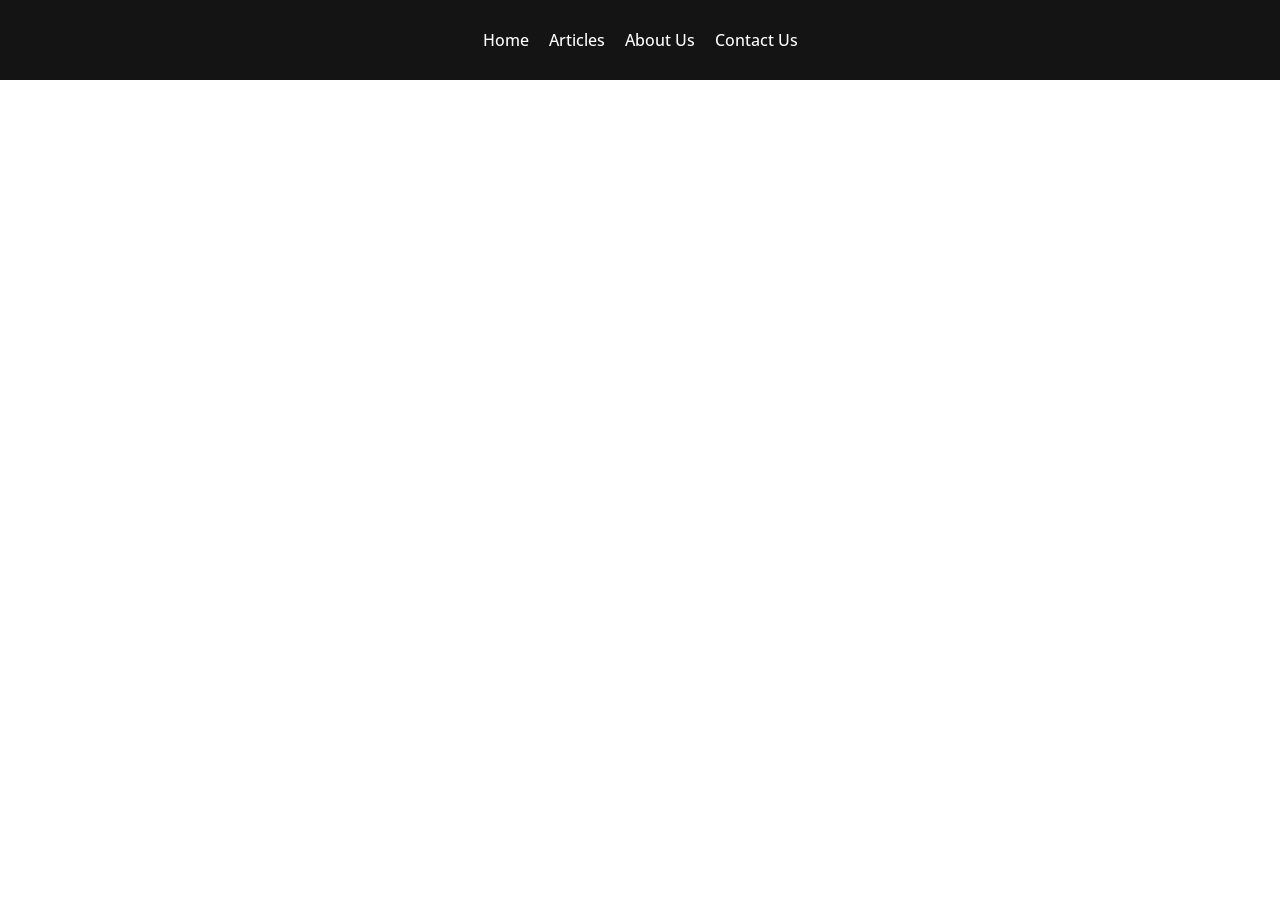
==== index.html @ 0ad08991 "Add files via upload" ====
<!DOCTYPE html>
<html lang="en">
<head>
    <meta charset="UTF-8">
    <meta name="viewport" content="width=device-width, initial-scale=1.0">
    <title>A website</title>
    <link rel="stylesheet" href="CSS/clean.css">
    <link rel="stylesheet" href="style.css">
    <link rel="stylesheet" href="CSS/index.css">
</head>
<body>
    <nav>
        <iframe 
        src="iframeNav.html"
        width="100%"
        height="80px"
        title="Navigation Menu"
        allow-same-origin="true"
        >
    </iframe>
    </nav>
</body>
</html>
---- CSS/clean.css ----
/* http://meyerweb.com/eric/tools/css/reset/ 
   v2.0 | 20110126
   License: none (public domain)
*/

html, body, div, span, applet, object, iframe,
h1, h2, h3, h4, h5, h6, p, blockquote, pre,
a, abbr, acronym, address, big, cite, code,
del, dfn, em, img, ins, kbd, q, s, samp,
small, strike, strong, sub, sup, tt, var,
b, u, i, center,
dl, dt, dd, ol, ul, li,
fieldset, form, label, legend,
table, caption, tbody, tfoot, thead, tr, th, td,
article, aside, canvas, details, embed, 
figure, figcaption, footer, header, hgroup, 
menu, nav, output, ruby, section, summary,
time, mark, audio, video {
	margin: 0;
	padding: 0;
	border: 0;
	font-size: 100%;
	font: inherit;
	vertical-align: baseline;
}
/* HTML5 display-role reset for older browsers */
article, aside, details, figcaption, figure, 
footer, header, hgroup, menu, nav, section {
	display: block;
}
body {
	line-height: 1;
}
ol, ul {
	list-style: none;
}
blockquote, q {
	quotes: none;
}
blockquote:before, blockquote:after,
q:before, q:after {
	content: '';
	content: none;
}
table {
	border-collapse: collapse;
	border-spacing: 0;
}
---- style.css ----
:root {
    font-family: "Open Sans", sans-serif;
    font-optical-sizing: auto;
    font-weight: 500;
    font-style: normal;
    font-variation-settings:
      "wdth" 100;

    --bg-prim: rgb(30, 30, 30);
    --fc-prim: white;
}
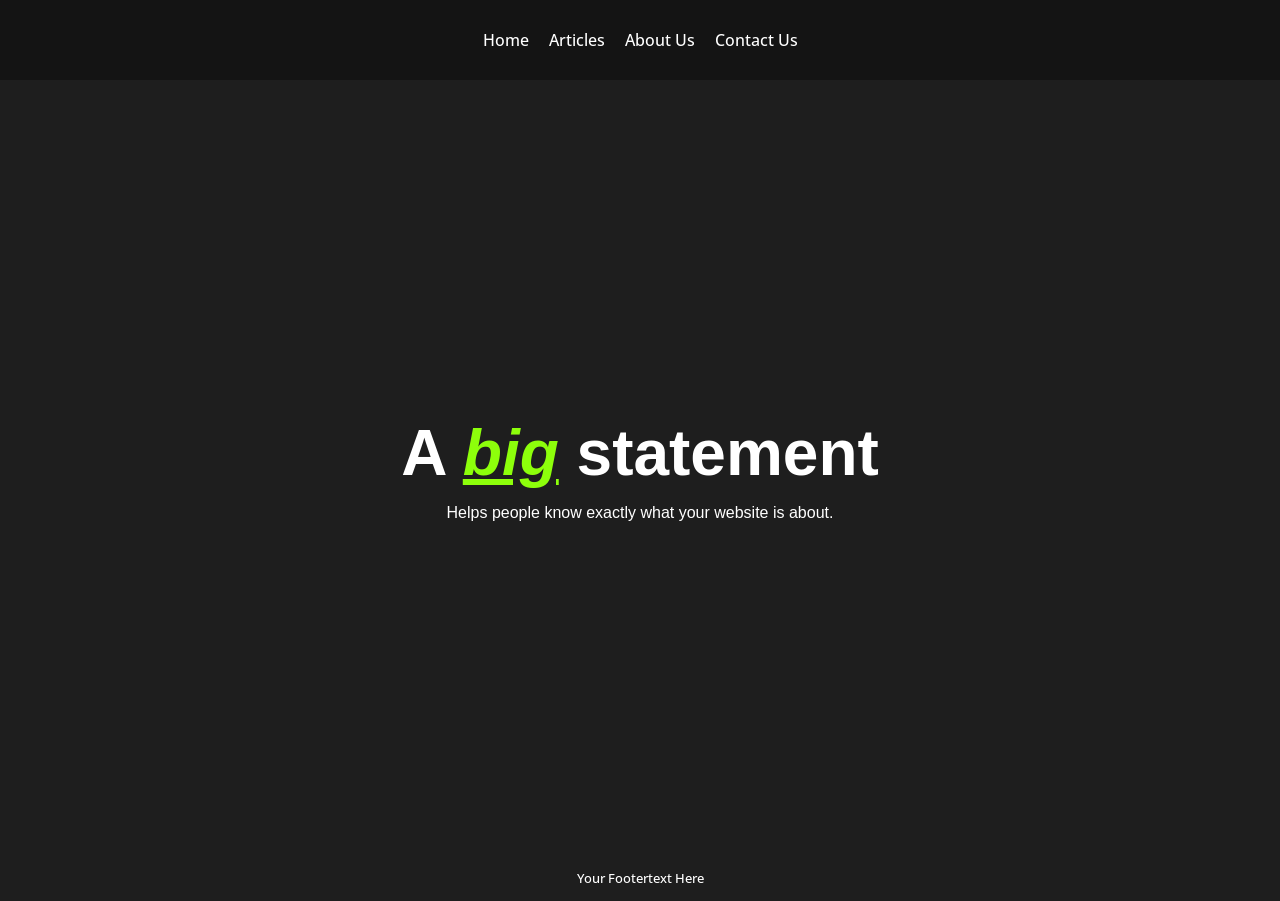
==== commit 508e4aca: "Add files via upload" ====
--- a/index.html
+++ b/index.html
@@ -9,15 +9,27 @@
     <link rel="stylesheet" href="CSS/index.css">
 </head>
 <body>
-    <nav>
-        <iframe 
+    <iframe 
         src="iframeNav.html"
         width="100%"
         height="80px"
         title="Navigation Menu"
-        allow-same-origin="true"
+        id="navbar"
+        name="navbar"
         >
     </iframe>
-    </nav>
+    <main>
+        <h6>A <span class="accent">big</span> statement</h6>
+        <p>Helps people know exactly what your website is about.</p>
+    </main>
+    <iframe 
+        src="iframeFooter.html"
+        width="100%"
+        height="40px"
+        title="Footer"
+        id="footer"
+        name="footer"
+        >
+    </iframe>
 </body>
 </html>
--- a/style.css
+++ b/style.css
@@ -8,4 +8,101 @@
 
     --bg-prim: rgb(30, 30, 30);
     --fc-prim: white;
+
+    --accent: rgb(141, 255, 11);
+}
+
+body {
+    background-color: var(--bg-prim);
+    color: var(--fc-prim);
+}
+
+h1,
+h2,
+h4,
+h5,
+h6,
+a,
+p {
+    color: var(--font-prim);
+
+    margin: 0;
+    padding: 0;
+}
+
+h1 {
+    font-size: clamp(2.5rem, 2dvw, 5rem);
+    font-weight: 500;
+}
+
+h2 {
+    font-size: clamp(2rem, 1.5dvw, 3.75rem);
+    font-weight: 400;
+}
+
+h4 {
+    font-size: clamp(1rem, 0.75dvw, 3rem);
+    font-weight: 400;
+}
+
+h5 {
+    font-size: clamp(3rem, 3dvw, 10rem);
+    font-weight: 600;
+}
+
+h6 {
+    font-size: clamp(4rem, 4dvw, 10rem);
+    font-weight: 700;
+}
+
+a {
+    text-decoration: none;
+}
+
+p {
+    font-size: clamp(1rem, 1.25dvw, 4rem);
+}
+
+@media screen and (orientation: portrait) {
+    h1 {
+        font-size: 1.75rem;
+    }
+
+    h2 {
+        font-size: 2rem;
+    }
+
+    h4 {
+        font-size: 1.5rem;
+    }
+
+    h5 {
+        font-size: 3.5rem;
+    }
+
+    h6 {
+        font-size: 4.5rem;
+    }
+
+    p {
+        font-size: 1.5rem;
+    }
+}
+
+main {
+    min-height: calc(100vh - 125px);
+    display: flex;
+    flex-direction: column;
+    align-items: center;
+    gap: 20px;
+}
+
+iframe {
+    border: none;
+}
+
+.accent {
+    color: var(--accent);
+    text-decoration: underline;
+    font-style: italic;
 }
--- a/CSS/index.css
+++ b/CSS/index.css
@@ -0,0 +1,3 @@
+main {
+    justify-content: center;
+}
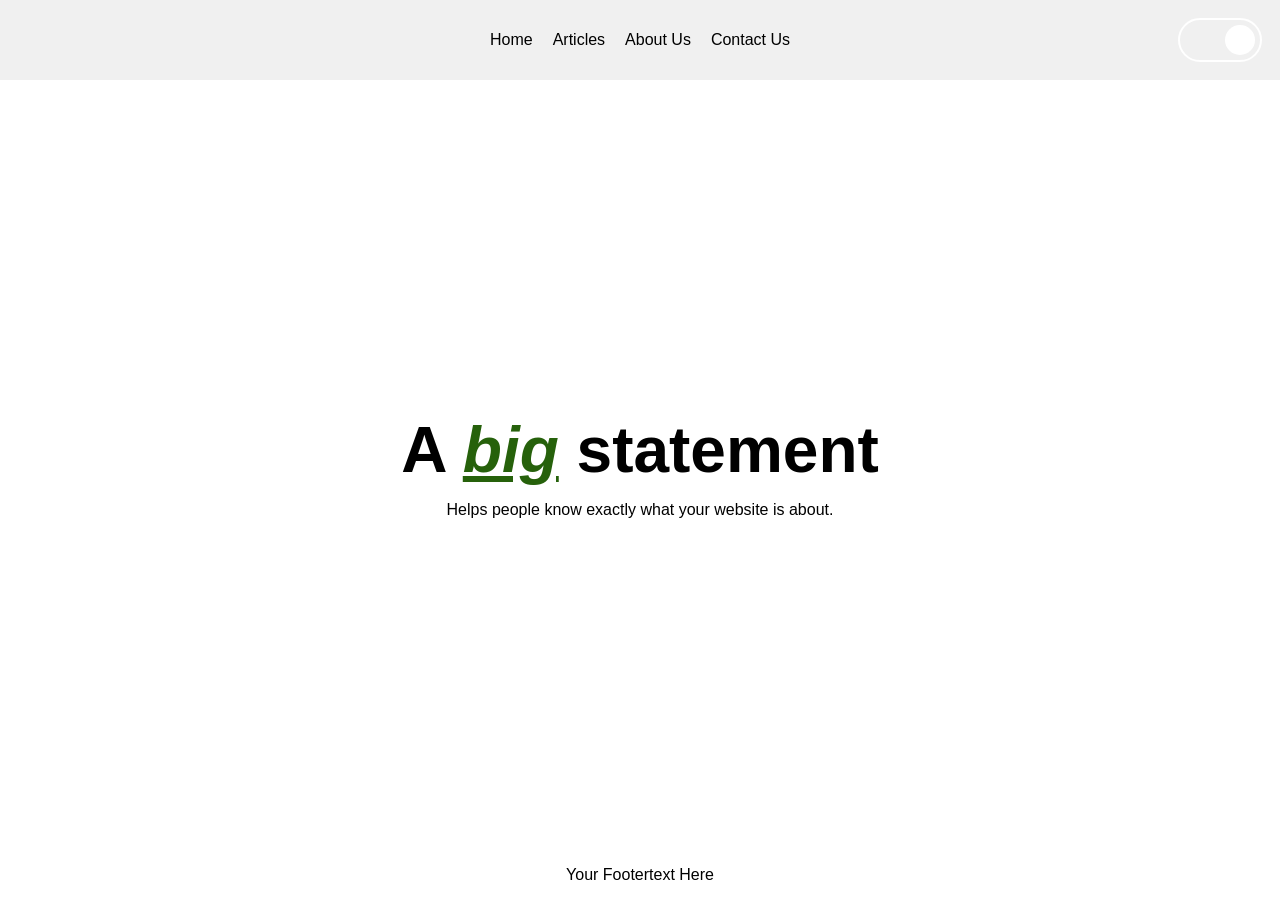
==== commit a1920490: "Add files via upload" ====
--- a/index.html
+++ b/index.html
@@ -9,27 +9,23 @@
     <link rel="stylesheet" href="CSS/index.css">
 </head>
 <body>
-    <iframe 
-        src="iframeNav.html"
-        width="100%"
-        height="80px"
-        title="Navigation Menu"
-        id="navbar"
-        name="navbar"
-        >
-    </iframe>
+    <nav>
+        <ul>
+            <li><a href="index.html">Home</a></li>
+            <li><a href="HTML/Articles.html">Articles</a></li>
+            <li><a href="HTML/About-Us.html">About Us</a></li>
+            <li><a href="HTML/Contact-Us.html">Contact Us</a></li>
+        </ul>
+        <input type="checkbox" name="themeToggle" id="themeToggle">
+        <label for="themeToggle" class="toggle"></label>
+    </nav>
     <main>
         <h6>A <span class="accent">big</span> statement</h6>
         <p>Helps people know exactly what your website is about.</p>
     </main>
-    <iframe 
-        src="iframeFooter.html"
-        width="100%"
-        height="40px"
-        title="Footer"
-        id="footer"
-        name="footer"
-        >
-    </iframe>
+    <footer>
+        <p>Your Footertext Here</p>
+    </footer>
+    <script src="script.js"></script>
 </body>
 </html>
--- a/style.css
+++ b/style.css
@@ -7,9 +7,20 @@
       "wdth" 100;
 
     --bg-prim: rgb(30, 30, 30);
+    --bg-nav: rgb(20, 20, 20);
+    --bg-sec: rgb(40, 40, 40);
     --fc-prim: white;
 
     --accent: rgb(141, 255, 11);
+}
+
+:root[data-theme="light"] {
+    --bg-prim: white;
+    --bg-nav: rgb(240, 240, 240);
+    --bg-sec: rgb(240, 240, 240);
+    --fc-prim: black;
+
+    --accent: rgb(38, 97, 11);
 }
 
 body {
@@ -99,10 +110,75 @@
 
 iframe {
     border: none;
+    z-index: 500;
 }
 
 .accent {
     color: var(--accent);
     text-decoration: underline;
     font-style: italic;
+}
+
+nav {
+    background-color: var(--bg-nav);
+    color: var(--fc-prim);
+    height: 80px;
+    display: flex;
+    align-items: center;
+    justify-content: center;
+    padding: 0 40px;
+
+    font-size: clamp(1rem, 1vw, 2rem);
+    z-index: 500;
+}
+
+ul {
+    display: flex;
+    gap: 20px;
+}
+
+a {
+    color: var(--fc-prim);
+    text-decoration: none;
+}
+
+.toggle {
+    position: absolute;
+    right: 20px;
+    background-color: var(--bg-sec);
+    outline: 2px solid var(--bg-prim);
+    width: 80px;
+    height: 40px;
+    border-radius: 90px;
+    padding: 5px;
+    box-sizing: border-box;
+}
+
+input#themeToggle {
+    display: none;
+}
+
+.toggle::after {
+    content: "";
+    position: absolute;
+    background-color: var(--bg-prim);
+    width: 30px;
+    height: 30px;
+    border-radius: 100%;
+}
+
+footer {
+    background-color: var(--bg-prim);
+    color: var(--fc-prim);
+    font-size: clamp(0.8rem, 0.75vw, 1.5rem);
+
+    height: 40px;
+    display: flex;
+    align-items: center;
+    justify-content: center;
+    z-index: 500;
+}
+
+:root[data-theme="light"] .toggle::after {
+    transform: translateX(40px);
 }
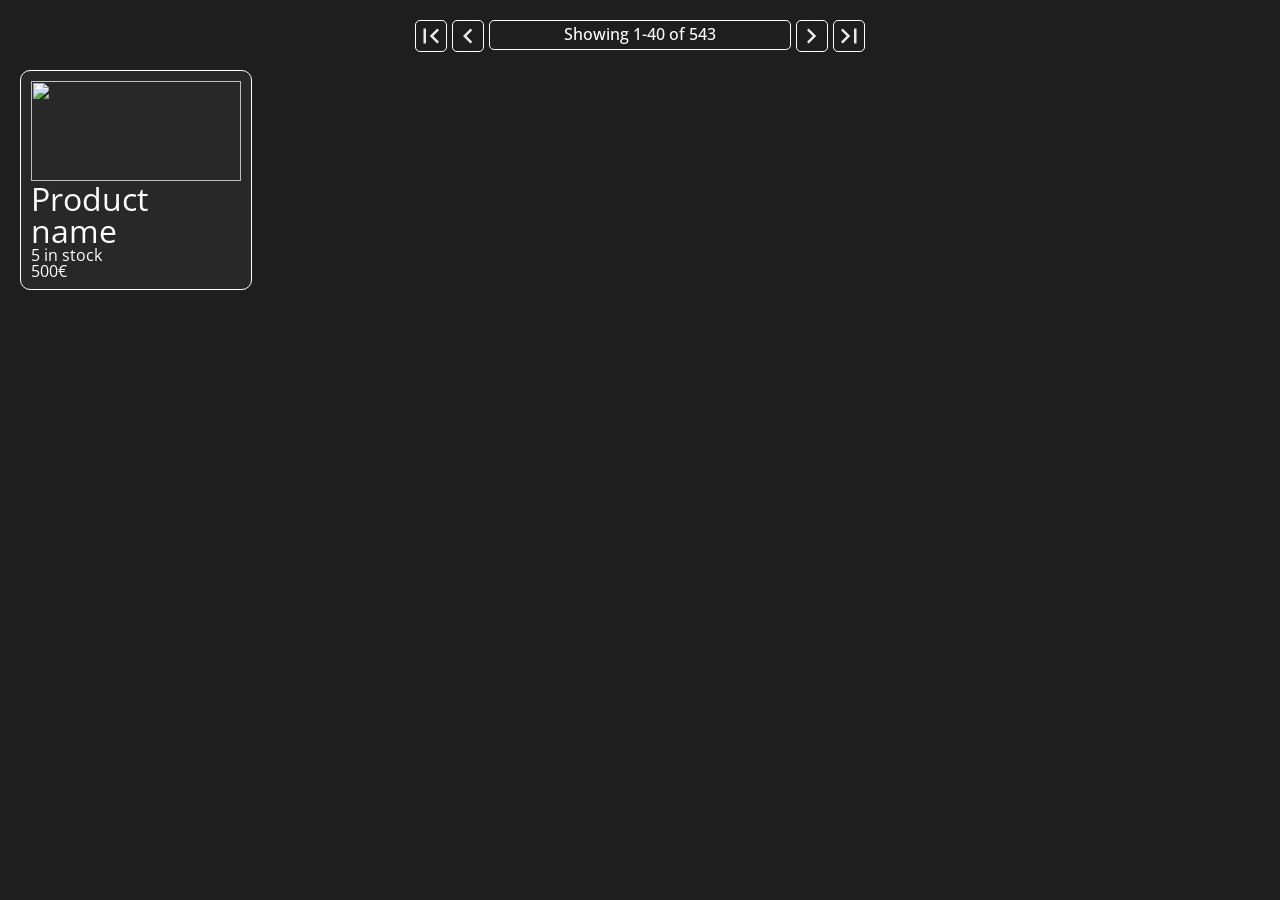
==== commit 2c58aafb: "Add files via upload" ====
--- a/index.html
+++ b/index.html
@@ -3,29 +3,28 @@
 <head>
     <meta charset="UTF-8">
     <meta name="viewport" content="width=device-width, initial-scale=1.0">
-    <title>A website</title>
-    <link rel="stylesheet" href="CSS/clean.css">
+    <title>DB stuff</title>
+    <link rel="stylesheet" href="clean.css">
     <link rel="stylesheet" href="style.css">
-    <link rel="stylesheet" href="CSS/index.css">
 </head>
 <body>
-    <nav>
-        <ul>
-            <li><a href="index.html">Home</a></li>
-            <li><a href="HTML/Articles.html">Articles</a></li>
-            <li><a href="HTML/About-Us.html">About Us</a></li>
-            <li><a href="HTML/Contact-Us.html">Contact Us</a></li>
-        </ul>
-        <input type="checkbox" name="themeToggle" id="themeToggle">
-        <label for="themeToggle" class="toggle"></label>
-    </nav>
     <main>
-        <h6>A <span class="accent">big</span> statement</h6>
-        <p>Helps people know exactly what your website is about.</p>
+        <div class="indicator">
+            <img src="img/firstpage.svg" alt="Go to the first page" id="firstpage">
+            <img src="img/left.svg" alt="Go to the previous page" id="left">
+            <p id="indicator">Showing 1-40 of 543</p>
+            <img src="img/right.svg" alt="Go to the next page" id="right">
+            <img src="img/lastpage.svg" alt="Go to the last page" id="lastpage">
+        </div>
+        <div class="prodgrid">
+            <div class="product">
+                <img src="" alt="">
+                <h2>Product name</h2>
+                <h4>5 in stock</h4>
+                <h4>500€</h4>
+            </div>
+        </div>
     </main>
-    <footer>
-        <p>Your Footertext Here</p>
-    </footer>
     <script src="script.js"></script>
 </body>
 </html>
--- a/clean.css
+++ b/clean.css
@@ -0,0 +1,48 @@
+/* http://meyerweb.com/eric/tools/css/reset/ 
+   v2.0 | 20110126
+   License: none (public domain)
+*/
+
+html, body, div, span, applet, object, iframe,
+h1, h2, h3, h4, h5, h6, p, blockquote, pre,
+a, abbr, acronym, address, big, cite, code,
+del, dfn, em, img, ins, kbd, q, s, samp,
+small, strike, strong, sub, sup, tt, var,
+b, u, i, center,
+dl, dt, dd, ol, ul, li,
+fieldset, form, label, legend,
+table, caption, tbody, tfoot, thead, tr, th, td,
+article, aside, canvas, details, embed, 
+figure, figcaption, footer, header, hgroup, 
+menu, nav, output, ruby, section, summary,
+time, mark, audio, video {
+	margin: 0;
+	padding: 0;
+	border: 0;
+	font-size: 100%;
+	font: inherit;
+	vertical-align: baseline;
+}
+/* HTML5 display-role reset for older browsers */
+article, aside, details, figcaption, figure, 
+footer, header, hgroup, menu, nav, section {
+	display: block;
+}
+body {
+	line-height: 1;
+}
+ol, ul {
+	list-style: none;
+}
+blockquote, q {
+	quotes: none;
+}
+blockquote:before, blockquote:after,
+q:before, q:after {
+	content: '';
+	content: none;
+}
+table {
+	border-collapse: collapse;
+	border-spacing: 0;
+}
--- a/style.css
+++ b/style.css
@@ -1,5 +1,7 @@
+@import url('https://fonts.googleapis.com/css2?family=Open+Sans:ital,wght@0,300..800;1,300..800&display=swap');
+
 :root {
-    font-family: "Open Sans", sans-serif;
+    font-family: "Open Sans", system-ui;
     font-optical-sizing: auto;
     font-weight: 500;
     font-style: normal;
@@ -7,20 +9,11 @@
       "wdth" 100;
 
     --bg-prim: rgb(30, 30, 30);
-    --bg-nav: rgb(20, 20, 20);
     --bg-sec: rgb(40, 40, 40);
-    --fc-prim: white;
 
-    --accent: rgb(141, 255, 11);
-}
+    --fc-prim: rgb(255, 255, 255);
 
-:root[data-theme="light"] {
-    --bg-prim: white;
-    --bg-nav: rgb(240, 240, 240);
-    --bg-sec: rgb(240, 240, 240);
-    --fc-prim: black;
-
-    --accent: rgb(38, 97, 11);
+    -accent: rgb(200, 255, 0);
 }
 
 body {
@@ -101,84 +94,50 @@
 }
 
 main {
-    min-height: calc(100vh - 125px);
     display: flex;
     flex-direction: column;
     align-items: center;
+    padding: 20px;
     gap: 20px;
 }
 
-iframe {
-    border: none;
-    z-index: 500;
+.indicator {
+    display: flex;
+    width: 450px;
+    height: 30px;
+    line-height: 170%;
+    justify-content: center;
+    gap: 5px;
 }
 
-.accent {
-    color: var(--accent);
-    text-decoration: underline;
-    font-style: italic;
+.indicator p {
+    width: 100%;
+    text-align: center;
+    border: 1px solid var(--fc-prim);
+    border-radius: 5px;
 }
 
-nav {
-    background-color: var(--bg-nav);
-    color: var(--fc-prim);
-    height: 80px;
-    display: flex;
-    align-items: center;
-    justify-content: center;
-    padding: 0 40px;
-
-    font-size: clamp(1rem, 1vw, 2rem);
-    z-index: 500;
+.indicator img {
+    width: 30px;
+    height: 30px;
+    border: 1px solid var(--fc-prim);
+    border-radius: 5px;
 }
 
-ul {
-    display: flex;
+.prodgrid {
+    display: grid;
+    grid-template-columns: repeat(5, 1fr);
     gap: 20px;
 }
 
-a {
-    color: var(--fc-prim);
-    text-decoration: none;
+.product {
+    background-color: var(--bg-sec);
+    border: 1px solid var(--fc-prim);
+    border-radius: 10px;
+    padding: 10px;
 }
 
-.toggle {
-    position: absolute;
-    right: 20px;
-    background-color: var(--bg-sec);
-    outline: 2px solid var(--bg-prim);
-    width: 80px;
-    height: 40px;
-    border-radius: 90px;
-    padding: 5px;
-    box-sizing: border-box;
-}
-
-input#themeToggle {
-    display: none;
-}
-
-.toggle::after {
-    content: "";
-    position: absolute;
-    background-color: var(--bg-prim);
-    width: 30px;
-    height: 30px;
-    border-radius: 100%;
-}
-
-footer {
-    background-color: var(--bg-prim);
-    color: var(--fc-prim);
-    font-size: clamp(0.8rem, 0.75vw, 1.5rem);
-
-    height: 40px;
-    display: flex;
-    align-items: center;
-    justify-content: center;
-    z-index: 500;
-}
-
-:root[data-theme="light"] .toggle::after {
-    transform: translateX(40px);
+.product img {
+    width: 100%;
+    height: 100px;
 }
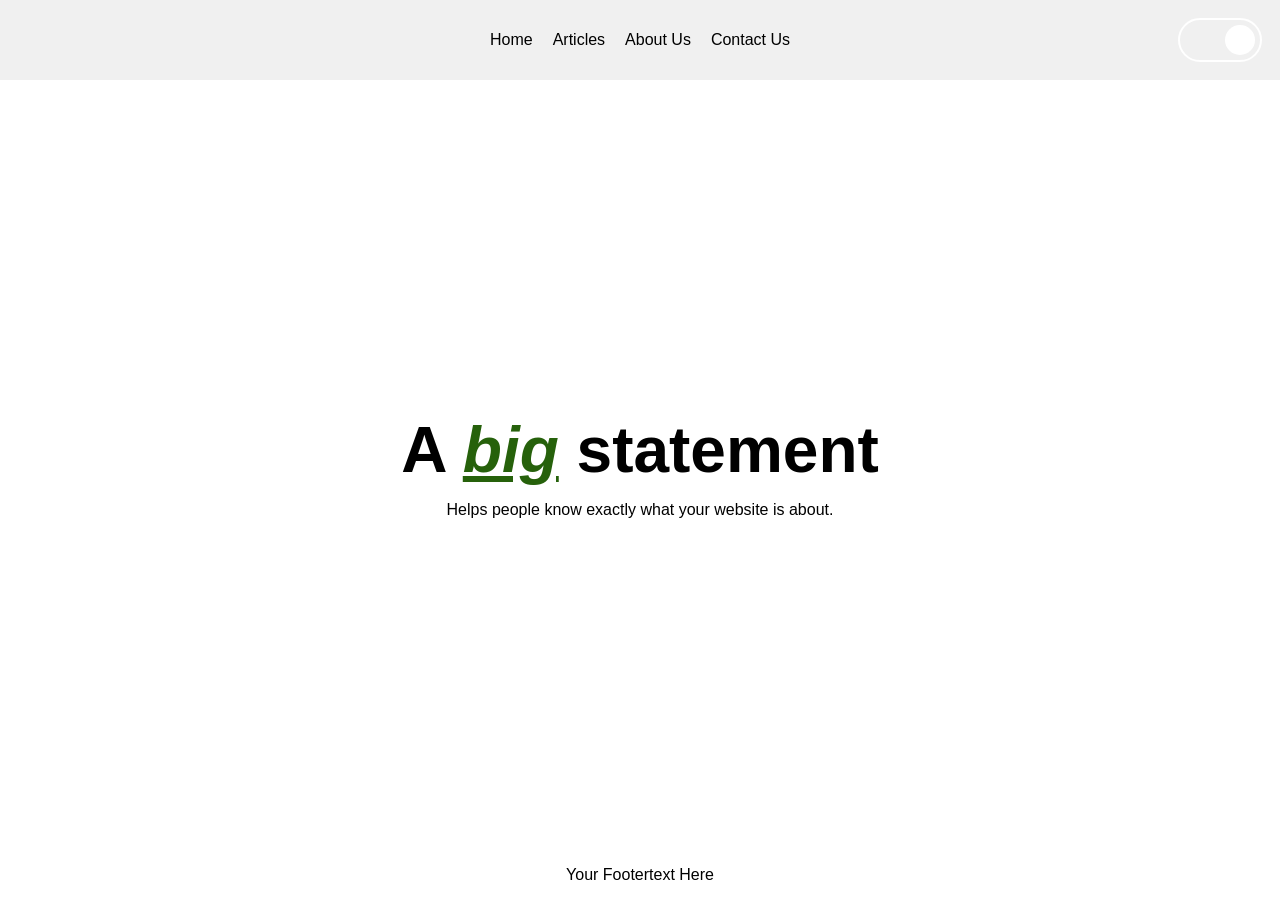
==== commit ce2a9960: "Add files via upload" ====
--- a/index.html
+++ b/index.html
@@ -3,28 +3,29 @@
 <head>
     <meta charset="UTF-8">
     <meta name="viewport" content="width=device-width, initial-scale=1.0">
-    <title>DB stuff</title>
-    <link rel="stylesheet" href="clean.css">
+    <title>A website</title>
+    <link rel="stylesheet" href="CSS/clean.css">
     <link rel="stylesheet" href="style.css">
+    <link rel="stylesheet" href="CSS/index.css">
 </head>
 <body>
+    <nav>
+        <ul>
+            <li><a href="index.html">Home</a></li>
+            <li><a href="HTML/Articles.html">Articles</a></li>
+            <li><a href="HTML/About-Us.html">About Us</a></li>
+            <li><a href="HTML/Contact-Us.html">Contact Us</a></li>
+        </ul>
+        <input type="checkbox" name="themeToggle" id="themeToggle">
+        <label for="themeToggle" class="toggle"></label>
+    </nav>
     <main>
-        <div class="indicator">
-            <img src="img/firstpage.svg" alt="Go to the first page" id="firstpage">
-            <img src="img/left.svg" alt="Go to the previous page" id="left">
-            <p id="indicator">Showing 1-40 of 543</p>
-            <img src="img/right.svg" alt="Go to the next page" id="right">
-            <img src="img/lastpage.svg" alt="Go to the last page" id="lastpage">
-        </div>
-        <div class="prodgrid">
-            <div class="product">
-                <img src="" alt="">
-                <h2>Product name</h2>
-                <h4>5 in stock</h4>
-                <h4>500€</h4>
-            </div>
-        </div>
+        <h6>A <span class="accent">big</span> statement</h6>
+        <p>Helps people know exactly what your website is about.</p>
     </main>
+    <footer>
+        <p>Your Footertext Here</p>
+    </footer>
     <script src="script.js"></script>
 </body>
 </html>
--- a/CSS/clean.css
+++ b/CSS/clean.css
@@ -0,0 +1,48 @@
+/* http://meyerweb.com/eric/tools/css/reset/ 
+   v2.0 | 20110126
+   License: none (public domain)
+*/
+
+html, body, div, span, applet, object, iframe,
+h1, h2, h3, h4, h5, h6, p, blockquote, pre,
+a, abbr, acronym, address, big, cite, code,
+del, dfn, em, img, ins, kbd, q, s, samp,
+small, strike, strong, sub, sup, tt, var,
+b, u, i, center,
+dl, dt, dd, ol, ul, li,
+fieldset, form, label, legend,
+table, caption, tbody, tfoot, thead, tr, th, td,
+article, aside, canvas, details, embed, 
+figure, figcaption, footer, header, hgroup, 
+menu, nav, output, ruby, section, summary,
+time, mark, audio, video {
+	margin: 0;
+	padding: 0;
+	border: 0;
+	font-size: 100%;
+	font: inherit;
+	vertical-align: baseline;
+}
+/* HTML5 display-role reset for older browsers */
+article, aside, details, figcaption, figure, 
+footer, header, hgroup, menu, nav, section {
+	display: block;
+}
+body {
+	line-height: 1;
+}
+ol, ul {
+	list-style: none;
+}
+blockquote, q {
+	quotes: none;
+}
+blockquote:before, blockquote:after,
+q:before, q:after {
+	content: '';
+	content: none;
+}
+table {
+	border-collapse: collapse;
+	border-spacing: 0;
+}
--- a/style.css
+++ b/style.css
@@ -1,7 +1,5 @@
-@import url('https://fonts.googleapis.com/css2?family=Open+Sans:ital,wght@0,300..800;1,300..800&display=swap');
-
 :root {
-    font-family: "Open Sans", system-ui;
+    font-family: "Open Sans", sans-serif;
     font-optical-sizing: auto;
     font-weight: 500;
     font-style: normal;
@@ -9,11 +7,20 @@
       "wdth" 100;
 
     --bg-prim: rgb(30, 30, 30);
+    --bg-nav: rgb(20, 20, 20);
     --bg-sec: rgb(40, 40, 40);
+    --fc-prim: white;
 
-    --fc-prim: rgb(255, 255, 255);
+    --accent: rgb(141, 255, 11);
+}
 
-    -accent: rgb(200, 255, 0);
+:root[data-theme="light"] {
+    --bg-prim: white;
+    --bg-nav: rgb(240, 240, 240);
+    --bg-sec: rgb(240, 240, 240);
+    --fc-prim: black;
+
+    --accent: rgb(38, 97, 11);
 }
 
 body {
@@ -94,50 +101,84 @@
 }
 
 main {
+    min-height: calc(100vh - 125px);
     display: flex;
     flex-direction: column;
     align-items: center;
-    padding: 20px;
     gap: 20px;
 }
 
-.indicator {
-    display: flex;
-    width: 450px;
-    height: 30px;
-    line-height: 170%;
-    justify-content: center;
-    gap: 5px;
+iframe {
+    border: none;
+    z-index: 500;
 }
 
-.indicator p {
-    width: 100%;
-    text-align: center;
-    border: 1px solid var(--fc-prim);
-    border-radius: 5px;
+.accent {
+    color: var(--accent);
+    text-decoration: underline;
+    font-style: italic;
 }
 
-.indicator img {
-    width: 30px;
-    height: 30px;
-    border: 1px solid var(--fc-prim);
-    border-radius: 5px;
+nav {
+    background-color: var(--bg-nav);
+    color: var(--fc-prim);
+    height: 80px;
+    display: flex;
+    align-items: center;
+    justify-content: center;
+    padding: 0 40px;
+
+    font-size: clamp(1rem, 1vw, 2rem);
+    z-index: 500;
 }
 
-.prodgrid {
-    display: grid;
-    grid-template-columns: repeat(5, 1fr);
+ul {
+    display: flex;
     gap: 20px;
 }
 
-.product {
-    background-color: var(--bg-sec);
-    border: 1px solid var(--fc-prim);
-    border-radius: 10px;
-    padding: 10px;
+a {
+    color: var(--fc-prim);
+    text-decoration: none;
 }
 
-.product img {
-    width: 100%;
-    height: 100px;
+.toggle {
+    position: absolute;
+    right: 20px;
+    background-color: var(--bg-sec);
+    outline: 2px solid var(--bg-prim);
+    width: 80px;
+    height: 40px;
+    border-radius: 90px;
+    padding: 5px;
+    box-sizing: border-box;
+}
+
+input#themeToggle {
+    display: none;
+}
+
+.toggle::after {
+    content: "";
+    position: absolute;
+    background-color: var(--bg-prim);
+    width: 30px;
+    height: 30px;
+    border-radius: 100%;
+}
+
+footer {
+    background-color: var(--bg-prim);
+    color: var(--fc-prim);
+    font-size: clamp(0.8rem, 0.75vw, 1.5rem);
+
+    height: 40px;
+    display: flex;
+    align-items: center;
+    justify-content: center;
+    z-index: 500;
+}
+
+:root[data-theme="light"] .toggle::after {
+    transform: translateX(40px);
 }
--- a/CSS/index.css
+++ b/CSS/index.css
@@ -0,0 +1,3 @@
+main {
+    justify-content: center;
+}
